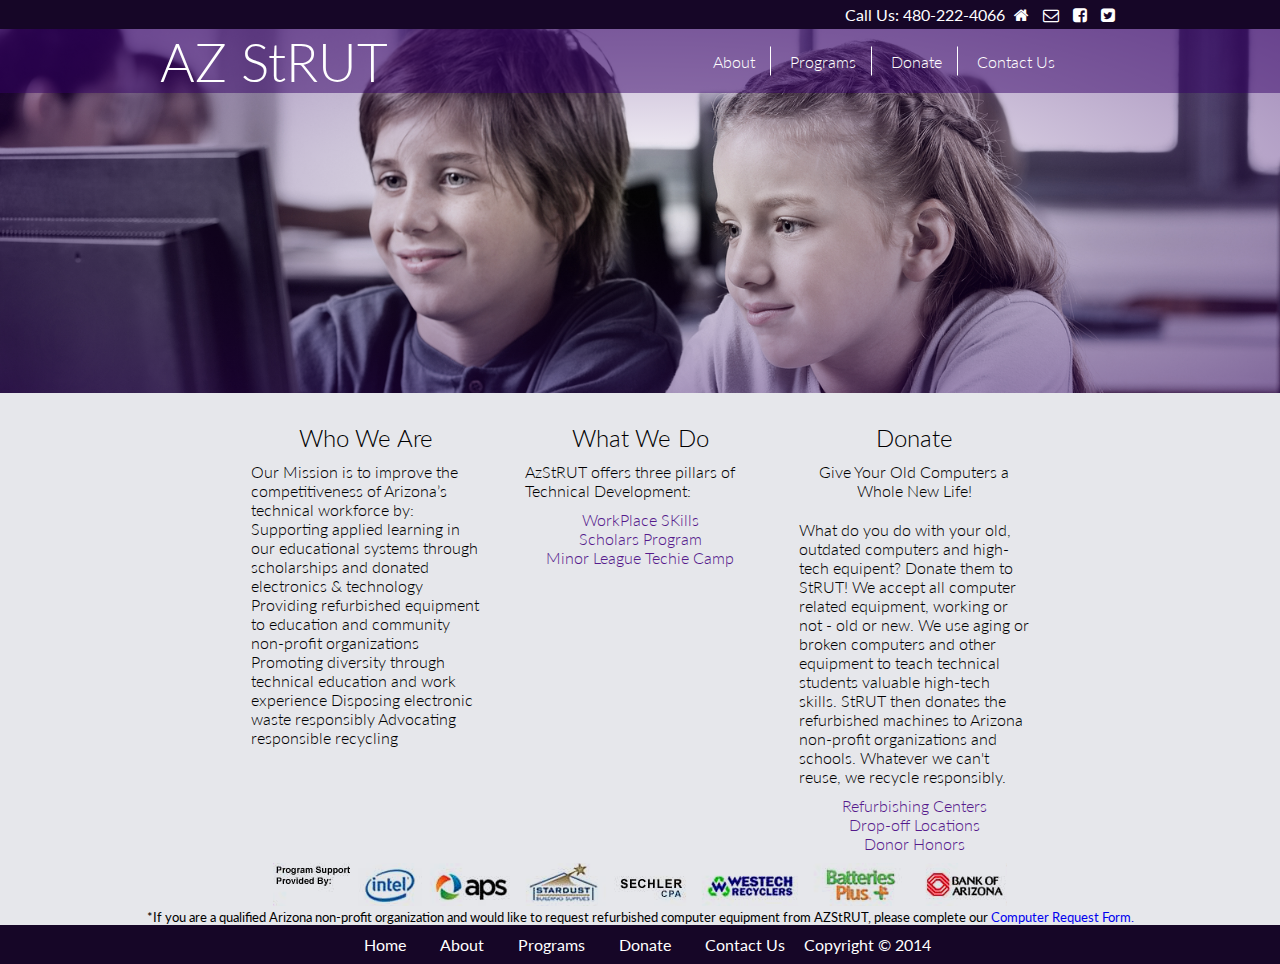
==== index.html @ 5eac00fb "update" ====
<!DOCTYPE html>
<html lang="en">
<head>
	<meta charset="UTF-8">
	<title>Document</title>
	<link rel="stylesheet" href="/styles.css">
	<link rel="stylesheet" href="/bower_components/fontawesome/css/font-awesome.min.css">
	<link href='http://fonts.googleapis.com/css?family=Lato:400,400italic,300|Merriweather+Sans:400,300' rel='stylesheet' type='text/css'>
</head>
<body>

	<header class="primary-header">
		<div class="top-nav">
			<div>
				<nav>
					<span>Call Us: 480-222-4066</span>
					<a href="www.azstrut.org">
						<i class="fa fa-home"></i>
					</a>
					<a href="">
						<i class="fa fa-envelope-o"></i>
					</a>
					<a href="">
						<i class="fa fa-facebook-square"></i>
					</a>
					<a href="">
						<i class="fa fa-twitter-square"></i>
					</a>
				</nav>
			</div>
		</div>
		<div class="main-nav">
			<div>
				<p>AZ StRUT</p>
				<nav>
					<a href="">About</a>
					<a href="">Programs</a>
					<a href="">Donate</a>
					<a href="">Contact Us</a>
				</nav>
			</div>
		</div>
		<div class="hero">
			<div></div>
		</div>
	</header>

	<main>
		<div class="breakouts">
			<div class="about">
				<h2>Who We Are</h2>
				<p>
				Our Mission is to improve the competitiveness of Arizona’s technical workforce by:

				Supporting applied learning in our educational systems through scholarships and donated electronics & technology
				Providing refurbished equipment to education and community non-profit organizations
				Promoting diversity through technical education and work experience
				Disposing electronic waste responsibly
				Advocating responsible recycling
				</p>
			</div>
			<div class="programs">
				<h2>What We Do</h2>
				<p>
				AzStRUT offers three pillars of Technical Development:
				<ul>
					<li><a href="">WorkPlace SKills</a></li>
					<li><a href="">Scholars Program</a></li>
					<li><a href="">Minor League Techie Camp</a></li>
				</ul>
				</p>
			</div>
			<div class="donate">
				<h2>Donate</h2>
				<h4>Give Your Old Computers a Whole New Life!</h4>
				<p>
What do you do with your old, outdated computers and high-tech equipent? Donate them to StRUT! We accept all computer related equipment, working or not - old or new. We use aging or broken computers and other equipment to teach technical students valuable high-tech skills. StRUT then donates the refurbished machines to Arizona non-profit organizations and schools. Whatever we can't reuse, we recycle responsibly.
				</p>
				<ul>
					<li><a href="">Refurbishing Centers</a></li>
					<li><a href="">Drop-off Locations</a></li>
					<li><a href="">Donor Honors</a></li>
				</ul>
			</div>
		<img src="images/sponsorbanner3.12.png">
		</div>
		<div>
			<p>*If you are a qualified Arizona non-profit organization and would like to request refurbished computer equipment from AZStRUT, please complete our <a href="http://azstrut.org/donateform.html">Computer Request Form.</a></p>
		</div>
	</main>

	<footer>
		<div>
			<nav>
				<a href="">Home</a>
				<a href="">About</a>
				<a href="">Programs</a>
				<a href="">Donate</a>
				<a href="">Contact Us</a>
				Copyright &copy; 2014
			</nav>
		</div>
	</footer>

</body>
</html>
---- styles.css ----
* {
	margin: 0;
	padding: 0;
	box-sizing: border-box;
	/*font-family: 'Merriweather Sans', sans-serif;*/
	font-family: 'Lato', sans-serif;
	text-decoration: none; 
}

header.primary-header {
	background: radial-gradient(transparent, rgba(51, 0, 102, 0.5)), url("/images/child.jpg");
	background-repeat: no-repeat;
	background-size: cover;
}

div.top-nav {
	background-color: rgb(22, 6, 39);
}

.top-nav > div {
	width: 960px;
	margin: 0 auto;
	overflow: hidden;
	/*background-color: rgba(255,255,255,0.5);*/
}

.top-nav nav {
	/*background-color: yellow; */
	float: right; 
}

.top-nav span {
	color: white;
	font-family: 'lato';
}

.top-nav nav a {
	padding: 5px 5px; 
	display: inline-block;
	/*background-color: red; */
	/*border-right: 1px solid white;*/
	color: white; 
}

.top-nav nav a:last-child {
	border: none;
}

div.main-nav {
	/*background-color: rgba(255,255,255,0.5);*/
	background-color: rgba(51, 0, 102, 0.5);
}

.main-nav > div {
	width: 960px;
	margin: 0 auto;
	overflow: hidden;
	position: relative;
}

.main-nav p {
	float: left;
	color: black;  
	font-family: 'lato';
	font-weight: 300;
	font-size: 40pt;
	color: white;
}

.main-nav nav {
	position: absolute;
	top: 50%;
	right: 50px;
	font-family: 'lato';
	font-weight: 300;
	transform: translateY(-50%);
}

.main-nav nav a {
	padding: 5px 15px; 
	display: inline-block;
	/*background-color: red; */
	border-right: 1px solid white;
	text-decoration: none;
	color: white;
}

.main-nav a:hover {
	color: rgb(51, 0, 102);
	background-color: #fff;
}

.main-nav nav a:last-child {
	border: none;
}

div.hero {
	/*background-color: red;*/
}

.hero > div {
	width: 960px;
	height: 300px;
	margin: 0 auto;
	/*background-color: rgba(255,255,255,0.5);*/
}

main {
	background-color: rgb(230, 231, 235);
	margin: 0 auto; 
}

.breakouts {
	width: 960px;
	margin: 0 auto;
	text-align: center;
	padding-top: 20px;
	font-weight: 300; 
}

.breakouts div {
	display: inline-block;
	width: 250px;
	margin: 10px;
	vertical-align: top;
}

.breakouts h2 {
	font-weight: 300;
}

.breakouts div p {
	padding: 10px;
	text-align: initial;
}

.breakouts .about {
	/*background-color: lightgreen;*/
}

.breakouts .programs {
	/*background-color: lightpink;*/
}

.programs ul {
	list-style-type: none; 
}

.breakouts .donate {
	/*background-color: lightblue;*/
}

.donate h4 {
	padding: 10px;
	font-weight: 300;
}

.donate ul {
	list-style-type: none;
}

main div:last-child {
	text-align: center;
	font-size: 10pt; 
	font-weight: 400;
}

footer {
	background-color: rgb(22, 6, 39);
	color: white;
}
footer > div {
	width: 960px;
	margin: 0 auto; 
	text-align: center;
}

footer nav a {
	padding: 10px 15px; 
	display: inline-block;
	text-decoration: none; 
	color: white;
}

footer nav a:hover {
	color: rgb(22, 6, 39);
	background-color: white;
}
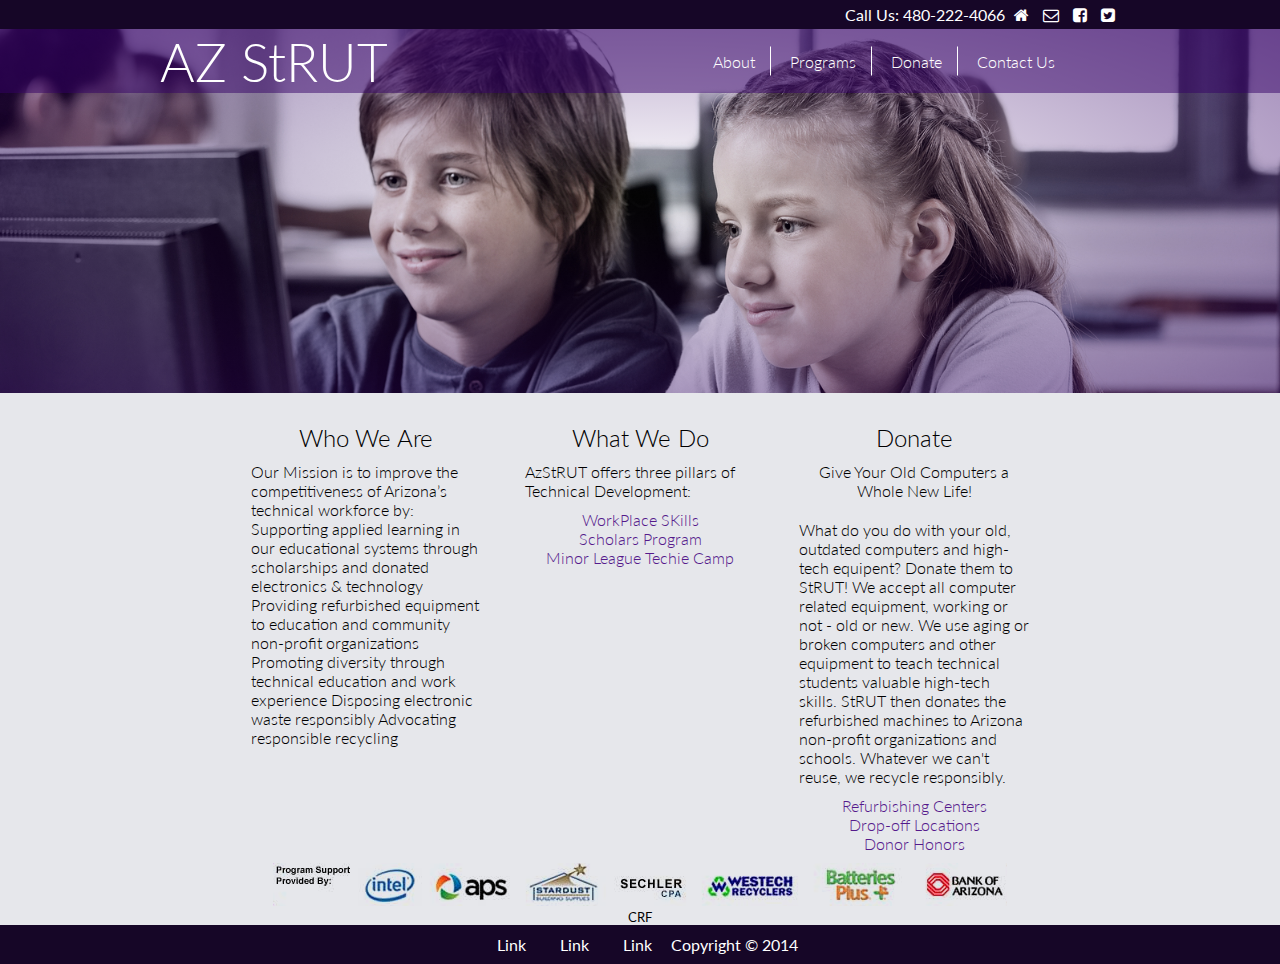
==== commit 252df9db: "about page" ====
--- a/index.html
+++ b/index.html
@@ -33,7 +33,7 @@
 			<div>
 				<p>AZ StRUT</p>
 				<nav>
-					<a href="">About</a>
+					<a href="/about.html">About</a>
 					<a href="">Programs</a>
 					<a href="">Donate</a>
 					<a href="">Contact Us</a>
@@ -85,18 +85,16 @@
 		<img src="images/sponsorbanner3.12.png">
 		</div>
 		<div>
-			<p>*If you are a qualified Arizona non-profit organization and would like to request refurbished computer equipment from AZStRUT, please complete our <a href="http://azstrut.org/donateform.html">Computer Request Form.</a></p>
+			<p>CRF</p>
 		</div>
 	</main>
 
 	<footer>
 		<div>
 			<nav>
-				<a href="">Home</a>
-				<a href="">About</a>
-				<a href="">Programs</a>
-				<a href="">Donate</a>
-				<a href="">Contact Us</a>
+				<a href="">Link</a>
+				<a href="">Link</a>
+				<a href="">Link</a>
 				Copyright &copy; 2014
 			</nav>
 		</div>
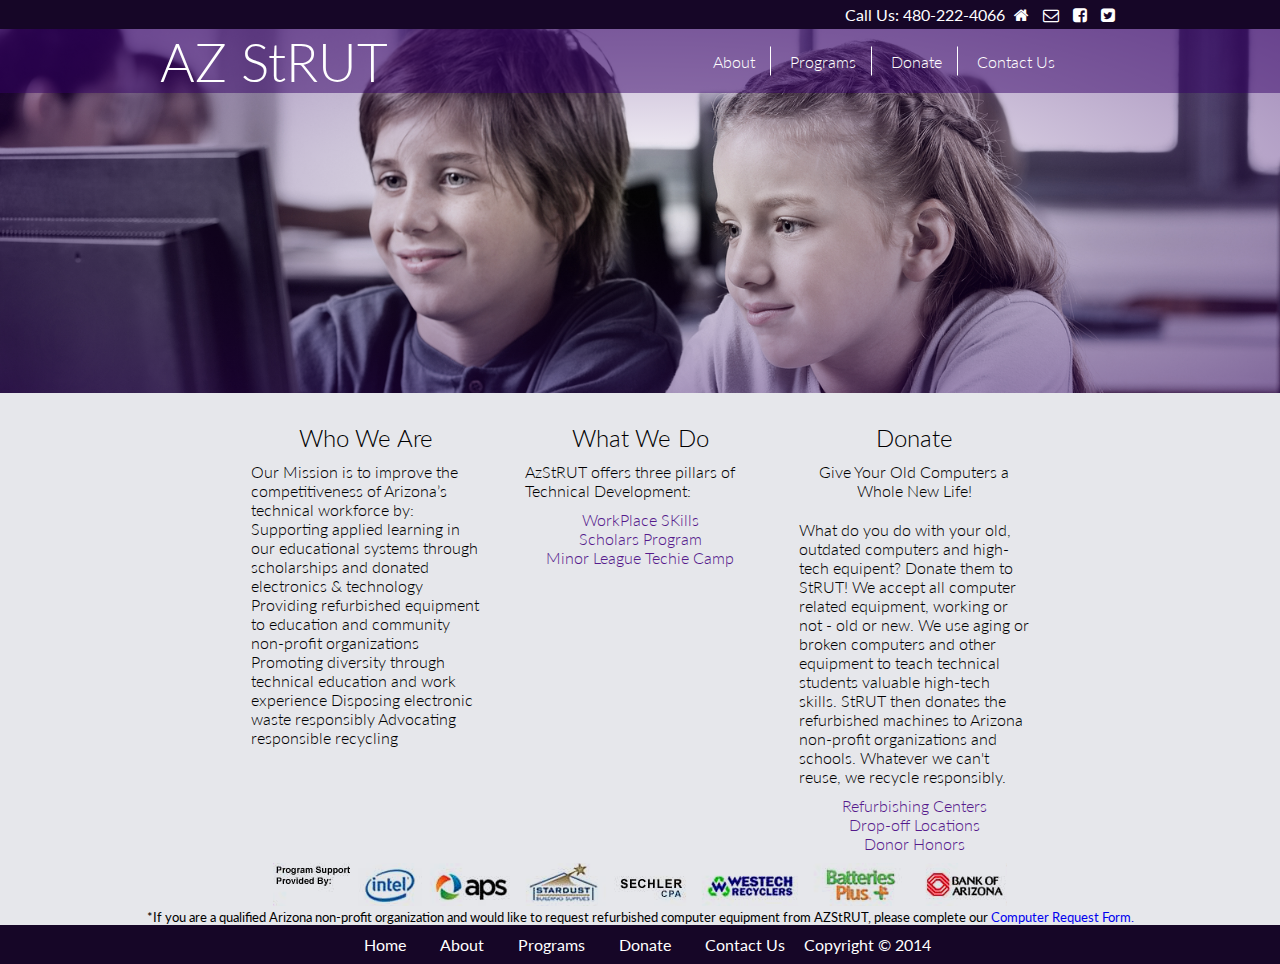
==== commit 9ee81b11: "fixed banner with slash" ====
--- a/index.html
+++ b/index.html
@@ -82,19 +82,21 @@
 					<li><a href="">Donor Honors</a></li>
 				</ul>
 			</div>
-		<img src="images/sponsorbanner3.12.png">
+		<img src="/images/sponsorbanner3.12.png">
 		</div>
 		<div>
-			<p>CRF</p>
+			<p>*If you are a qualified Arizona non-profit organization and would like to request refurbished computer equipment from AZStRUT, please complete our <a href="http://azstrut.org/donateform.html">Computer Request Form.</a></p>
 		</div>
 	</main>
 
 	<footer>
 		<div>
 			<nav>
-				<a href="">Link</a>
-				<a href="">Link</a>
-				<a href="">Link</a>
+				<a href="">Home</a>
+				<a href="">About</a>
+				<a href="">Programs</a>
+				<a href="">Donate</a>
+				<a href="">Contact Us</a>
 				Copyright &copy; 2014
 			</nav>
 		</div>
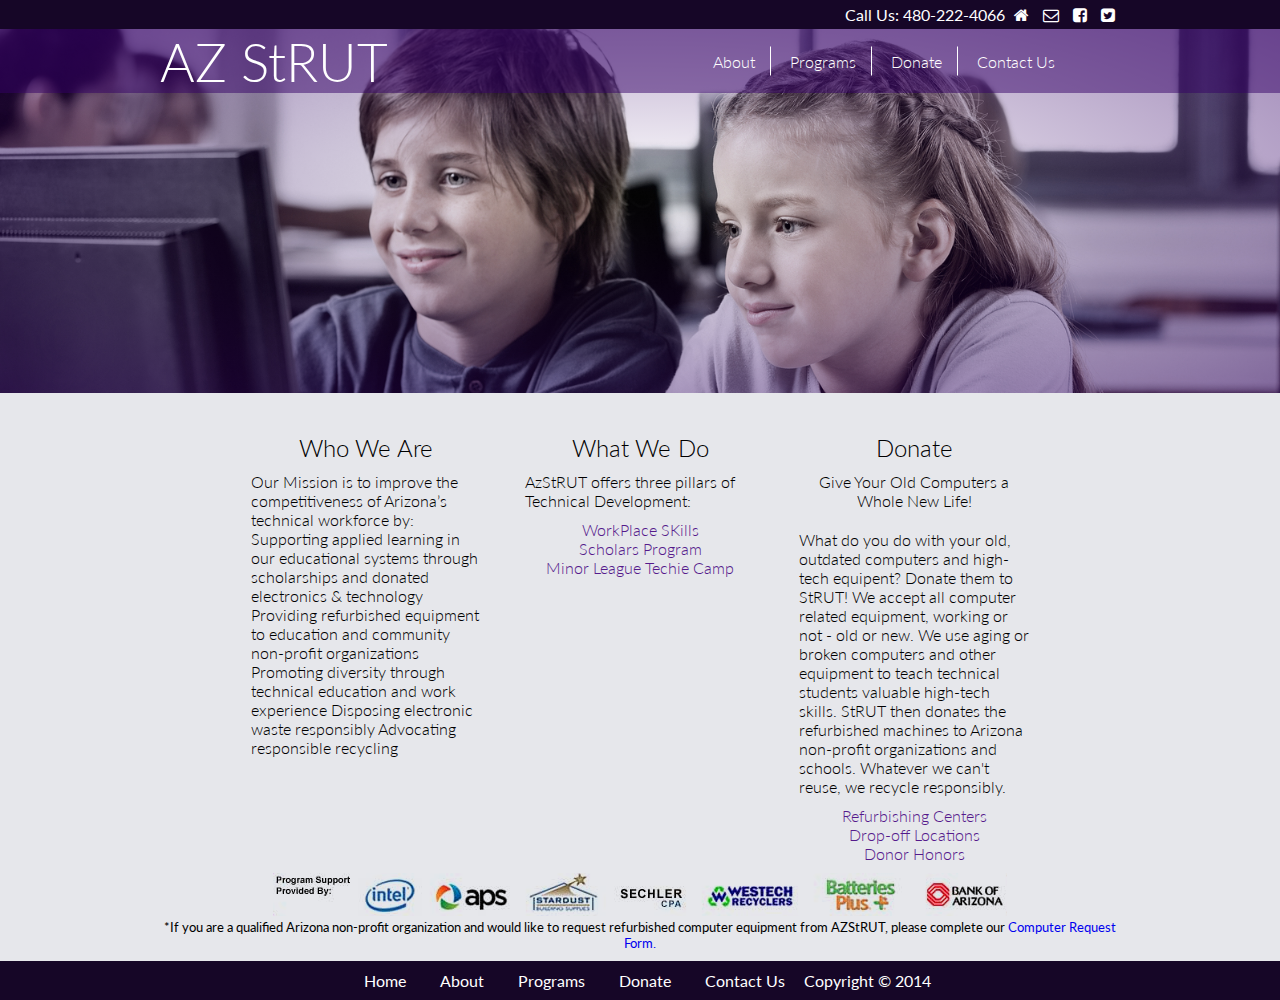
==== commit 977eecb1: "update" ====
--- a/index.html
+++ b/index.html
@@ -46,46 +46,48 @@
 	</header>
 
 	<main>
-		<div class="breakouts">
-			<div class="about">
-				<h2>Who We Are</h2>
-				<p>
-				Our Mission is to improve the competitiveness of Arizona’s technical workforce by:
+		<div>
+			<div class="breakouts">
+				<div class="about">
+					<h2>Who We Are</h2>
+					<p>
+					Our Mission is to improve the competitiveness of Arizona’s technical workforce by:
 
-				Supporting applied learning in our educational systems through scholarships and donated electronics & technology
-				Providing refurbished equipment to education and community non-profit organizations
-				Promoting diversity through technical education and work experience
-				Disposing electronic waste responsibly
-				Advocating responsible recycling
-				</p>
+					Supporting applied learning in our educational systems through scholarships and donated electronics & technology
+					Providing refurbished equipment to education and community non-profit organizations
+					Promoting diversity through technical education and work experience
+					Disposing electronic waste responsibly
+					Advocating responsible recycling
+					</p>
+				</div>
+				<div class="programs">
+					<h2>What We Do</h2>
+					<p>
+					AzStRUT offers three pillars of Technical Development:
+					<ul>
+						<li><a href="">WorkPlace SKills</a></li>
+						<li><a href="">Scholars Program</a></li>
+						<li><a href="">Minor League Techie Camp</a></li>
+					</ul>
+					</p>
+				</div>
+				<div class="donate">
+					<h2>Donate</h2>
+					<h4>Give Your Old Computers a Whole New Life!</h4>
+					<p>
+	What do you do with your old, outdated computers and high-tech equipent? Donate them to StRUT! We accept all computer related equipment, working or not - old or new. We use aging or broken computers and other equipment to teach technical students valuable high-tech skills. StRUT then donates the refurbished machines to Arizona non-profit organizations and schools. Whatever we can't reuse, we recycle responsibly.
+					</p>
+					<ul>
+						<li><a href="">Refurbishing Centers</a></li>
+						<li><a href="">Drop-off Locations</a></li>
+						<li><a href="">Donor Honors</a></li>
+					</ul>
+				</div>
+			<img src="images/sponsorbanner3.12.png">
 			</div>
-			<div class="programs">
-				<h2>What We Do</h2>
-				<p>
-				AzStRUT offers three pillars of Technical Development:
-				<ul>
-					<li><a href="">WorkPlace SKills</a></li>
-					<li><a href="">Scholars Program</a></li>
-					<li><a href="">Minor League Techie Camp</a></li>
-				</ul>
-				</p>
+			<div class="crf">
+				<p>*If you are a qualified Arizona non-profit organization and would like to request refurbished computer equipment from AZStRUT, please complete our <a href="http://azstrut.org/donateform.html">Computer Request Form.</a></p>
 			</div>
-			<div class="donate">
-				<h2>Donate</h2>
-				<h4>Give Your Old Computers a Whole New Life!</h4>
-				<p>
-What do you do with your old, outdated computers and high-tech equipent? Donate them to StRUT! We accept all computer related equipment, working or not - old or new. We use aging or broken computers and other equipment to teach technical students valuable high-tech skills. StRUT then donates the refurbished machines to Arizona non-profit organizations and schools. Whatever we can't reuse, we recycle responsibly.
-				</p>
-				<ul>
-					<li><a href="">Refurbishing Centers</a></li>
-					<li><a href="">Drop-off Locations</a></li>
-					<li><a href="">Donor Honors</a></li>
-				</ul>
-			</div>
-		<img src="/images/sponsorbanner3.12.png">
-		</div>
-		<div>
-			<p>*If you are a qualified Arizona non-profit organization and would like to request refurbished computer equipment from AZStRUT, please complete our <a href="http://azstrut.org/donateform.html">Computer Request Form.</a></p>
 		</div>
 	</main>
 
--- a/styles.css
+++ b/styles.css
@@ -11,6 +11,8 @@
 	background: radial-gradient(transparent, rgba(51, 0, 102, 0.5)), url("/images/child.jpg");
 	background-repeat: no-repeat;
 	background-size: cover;
+	-webkit-box-shadow: 0 0 15px -5px #000000;
+	box-shadow: 0 0 15px -5px #000000;
 }
 
 div.top-nav {
@@ -159,7 +161,7 @@
 	list-style-type: none;
 }
 
-main div:last-child {
+div.crf {
 	text-align: center;
 	font-size: 10pt; 
 	font-weight: 400;
@@ -187,8 +189,38 @@
 	background-color: white;
 }
 
-
-
-
-
-
+/* About Us Page*/
+main > div {
+	width: 960px; 
+	margin: 0 auto; 
+	overflow: hidden;
+	padding-top: 10px; 
+	padding-bottom: 10px; 
+	font-weight: 300;
+}
+
+main > div h2, h3 {
+	font-weight: 300;
+}
+
+.sponsors ul {
+	list-style-type: none;  
+}
+
+div.about-us {
+	float: left;
+	width: 450px; 
+	font-weight: 300;
+}
+
+div.sponsors {
+	float: right;
+	width: 450px; 
+	font-weight: 300;
+}
+
+
+
+
+
+
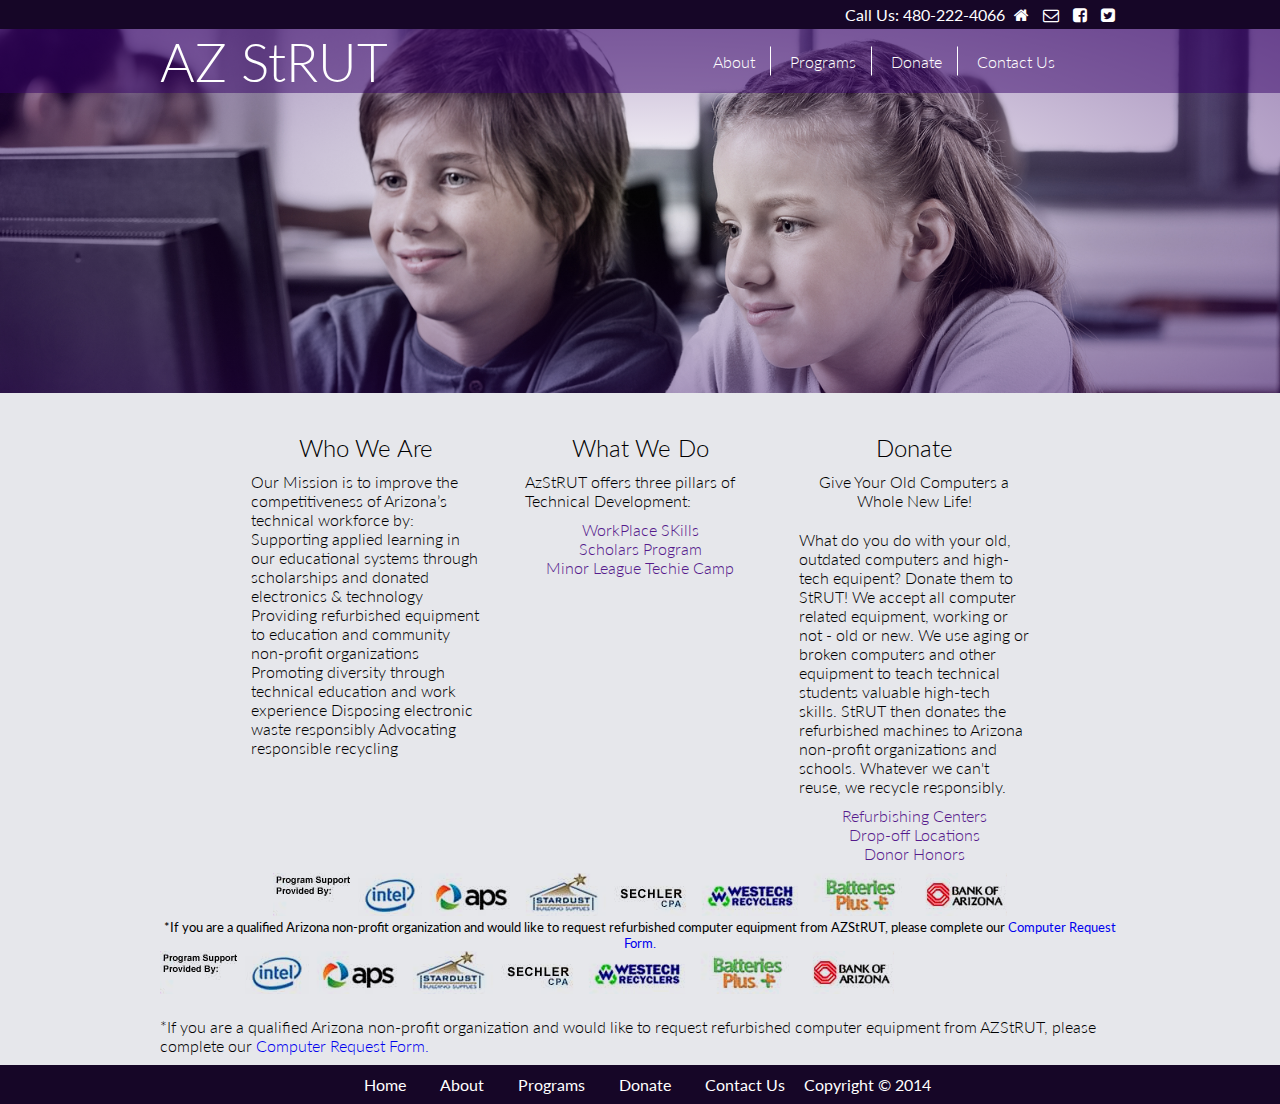
==== commit 8d32d8d2: "update" ====
--- a/index.html
+++ b/index.html
@@ -88,6 +88,10 @@
 			<div class="crf">
 				<p>*If you are a qualified Arizona non-profit organization and would like to request refurbished computer equipment from AZStRUT, please complete our <a href="http://azstrut.org/donateform.html">Computer Request Form.</a></p>
 			</div>
+		<img src="/images/sponsorbanner3.12.png">
+		</div>
+		<div>
+			<p>*If you are a qualified Arizona non-profit organization and would like to request refurbished computer equipment from AZStRUT, please complete our <a href="http://azstrut.org/donateform.html">Computer Request Form.</a></p>
 		</div>
 	</main>
 
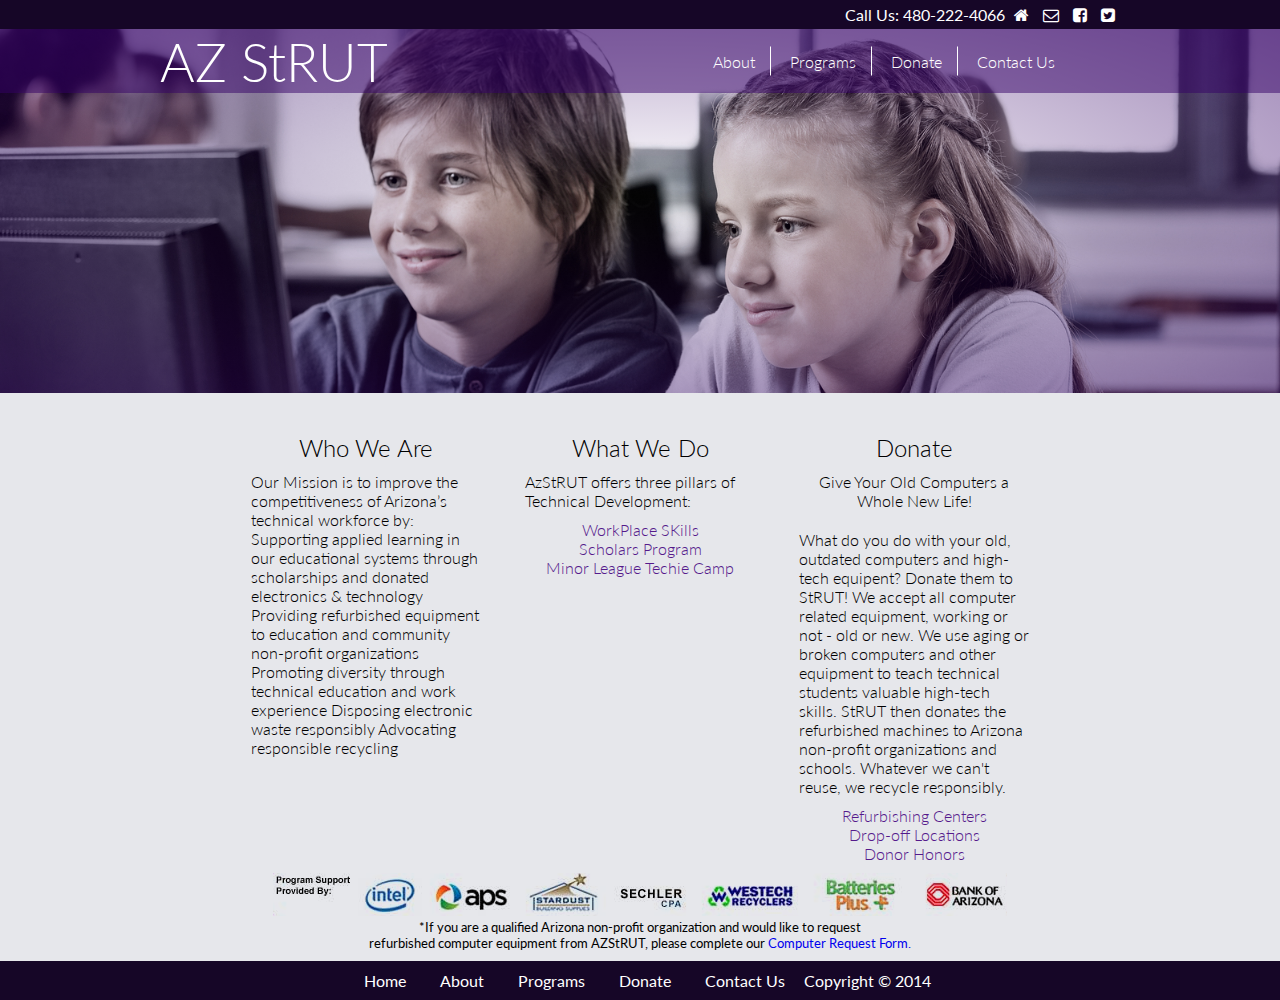
==== commit e376b1dc: "update" ====
--- a/index.html
+++ b/index.html
@@ -34,7 +34,7 @@
 				<p>AZ StRUT</p>
 				<nav>
 					<a href="/about.html">About</a>
-					<a href="">Programs</a>
+					<a href="/">Programs</a>
 					<a href="">Donate</a>
 					<a href="">Contact Us</a>
 				</nav>
@@ -83,15 +83,10 @@
 						<li><a href="">Donor Honors</a></li>
 					</ul>
 				</div>
-			<img src="images/sponsorbanner3.12.png">
-			</div>
-			<div class="crf">
-				<p>*If you are a qualified Arizona non-profit organization and would like to request refurbished computer equipment from AZStRUT, please complete our <a href="http://azstrut.org/donateform.html">Computer Request Form.</a></p>
-			</div>
 		<img src="/images/sponsorbanner3.12.png">
 		</div>
-		<div>
-			<p>*If you are a qualified Arizona non-profit organization and would like to request refurbished computer equipment from AZStRUT, please complete our <a href="http://azstrut.org/donateform.html">Computer Request Form.</a></p>
+		<div class="crf">
+			<p>*If you are a qualified Arizona non-profit organization and would like to request<br> refurbished computer equipment from AZStRUT, please complete our <a href="http://azstrut.org/donateform.html">Computer Request Form.</a></p>
 		</div>
 	</main>
 
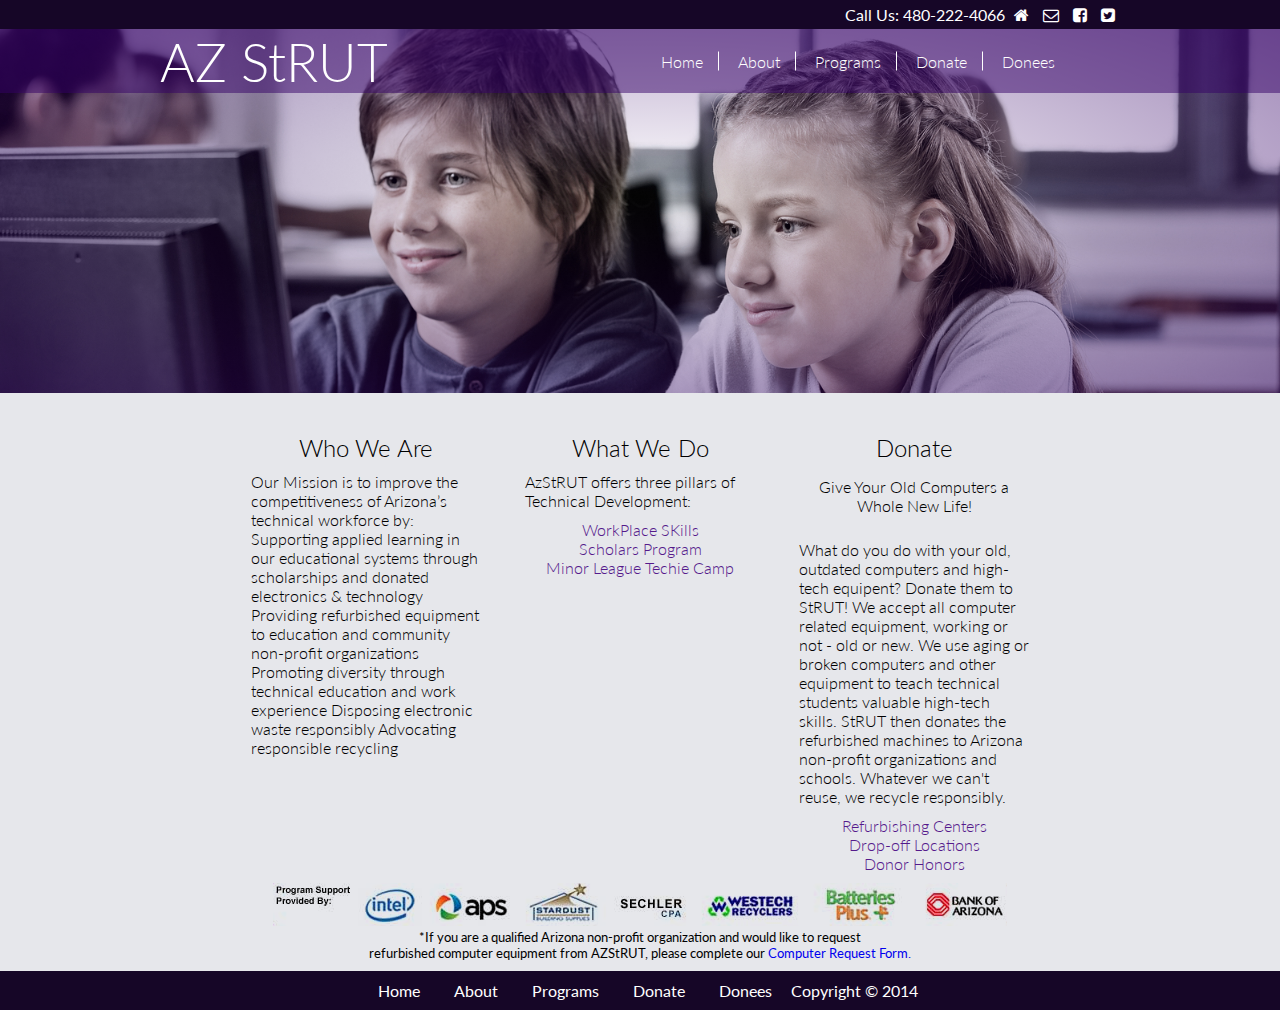
==== commit 40130369: "update" ====
--- a/index.html
+++ b/index.html
@@ -33,10 +33,11 @@
 			<div>
 				<p>AZ StRUT</p>
 				<nav>
-					<a href="/about.html">About</a>
-					<a href="/">Programs</a>
-					<a href="">Donate</a>
-					<a href="">Contact Us</a>
+					<a href="/">Home</a>
+					<a href="/about">About</a>
+					<a href="/programs">Programs</a>
+					<a href="/donate">Donate</a>
+					<a href="/donees">Donees</a>
 				</nav>
 			</div>
 		</div>
@@ -93,11 +94,11 @@
 	<footer>
 		<div>
 			<nav>
-				<a href="">Home</a>
-				<a href="">About</a>
-				<a href="">Programs</a>
-				<a href="">Donate</a>
-				<a href="">Contact Us</a>
+				<a href="/">Home</a>
+				<a href="/about">About</a>
+				<a href="/programs">Programs</a>
+				<a href="/donate">Donate</a>
+				<a href="/donees">Donees</a>
 				Copyright &copy; 2014
 			</nav>
 		</div>
--- a/styles.css
+++ b/styles.css
@@ -79,7 +79,7 @@
 }
 
 .main-nav nav a {
-	padding: 5px 15px; 
+	padding: 0 15px; 
 	display: inline-block;
 	/*background-color: red; */
 	border-right: 1px solid white;
@@ -88,8 +88,8 @@
 }
 
 .main-nav a:hover {
-	color: rgb(51, 0, 102);
-	background-color: #fff;
+	color: #745399;
+	background-color: #E6E7EB;
 }
 
 .main-nav nav a:last-child {
@@ -110,6 +110,11 @@
 main {
 	background-color: rgb(230, 231, 235);
 	margin: 0 auto; 
+}
+
+.whole-width {
+	width: 100%;
+	text-align: left;
 }
 
 .breakouts {
@@ -219,8 +224,33 @@
 	font-weight: 300;
 }
 
-
-
-
-
-
+/* Donate page*/
+
+.main-content {
+	width: 960px; 
+	margin: 0 auto; 
+	overflow: hidden;
+	padding-top: 10px; 
+	padding-bottom: 10px; 
+	font-weight: 300;
+}
+
+.refurbish {
+	float: left;
+	width: 450px;
+	font-weight: 300;
+}
+
+.class-off {
+	float: right;
+	width: 450px;
+	font-weight: 300;
+}
+
+.honors {
+	width: 500px; 
+}
+.honors h2, h3, h4 {
+	margin: 5px 0 5px 0;
+}
+
